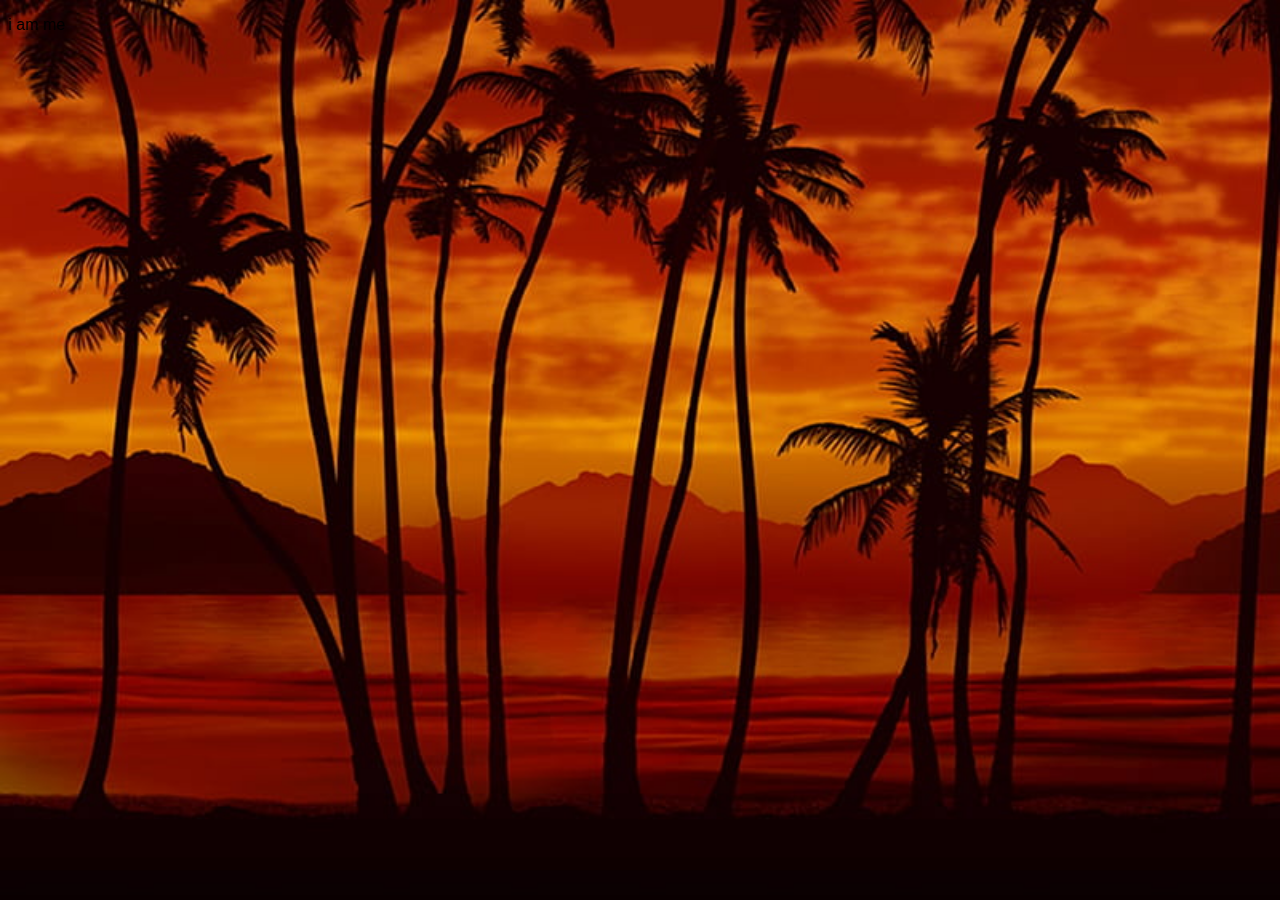
==== src/pages/about/about.html @ 793debad "comit No. One" ====
<!DOCTYPE html>
<html lang="en">
<head>
    <meta charset="UTF-8">
    <meta name="viewport" content="width=device-width, initial-scale=1.0">
    <link rel="stylesheet" type="text/css" href="/src/pages/homePage/style.css">
    <title>Document</title>
</head>
<body>
    <p>i am me</p>
</body>
</html>
---- src/pages/homePage/style.css ----
body{
    background: url(/src/assets/palm-miami-scarface-tropical.jpg);
    background-size:  cover;
    text-align: justify;
    font-family: 'ink free',sans-serif;
    /*background: hotpink;*/
}
.click-table{
    background: hotpink;
    border: 1px solid steelblue;
    text-decoration: none;
    font-size: larger;
    text-align: center;
    padding-inline: 30px;
}
.click-table:hover{
     color: orangered;
}
.click-table:link{
    color: red;
}
.click-table:visited{
    color: #00a8ff;
}
#title{
    color: 	#f4afc2;
}
#title-part-two{
    display: inline-block;
    font-weight: 500;
}
.subtitle{
    text-align: center;
    margin-left: 30px;
    margin-right: 30px;
    color: #0266c8;
    background: linear-gradient(to right, hotpink,#f4afc2);
}
.paragraph{
    color: orange;
    font-size: larger;
}
.ad{
    height: 500px;
    background: lightgrey;
    display: none;
    margin-right: 5px;
    float: left;
}
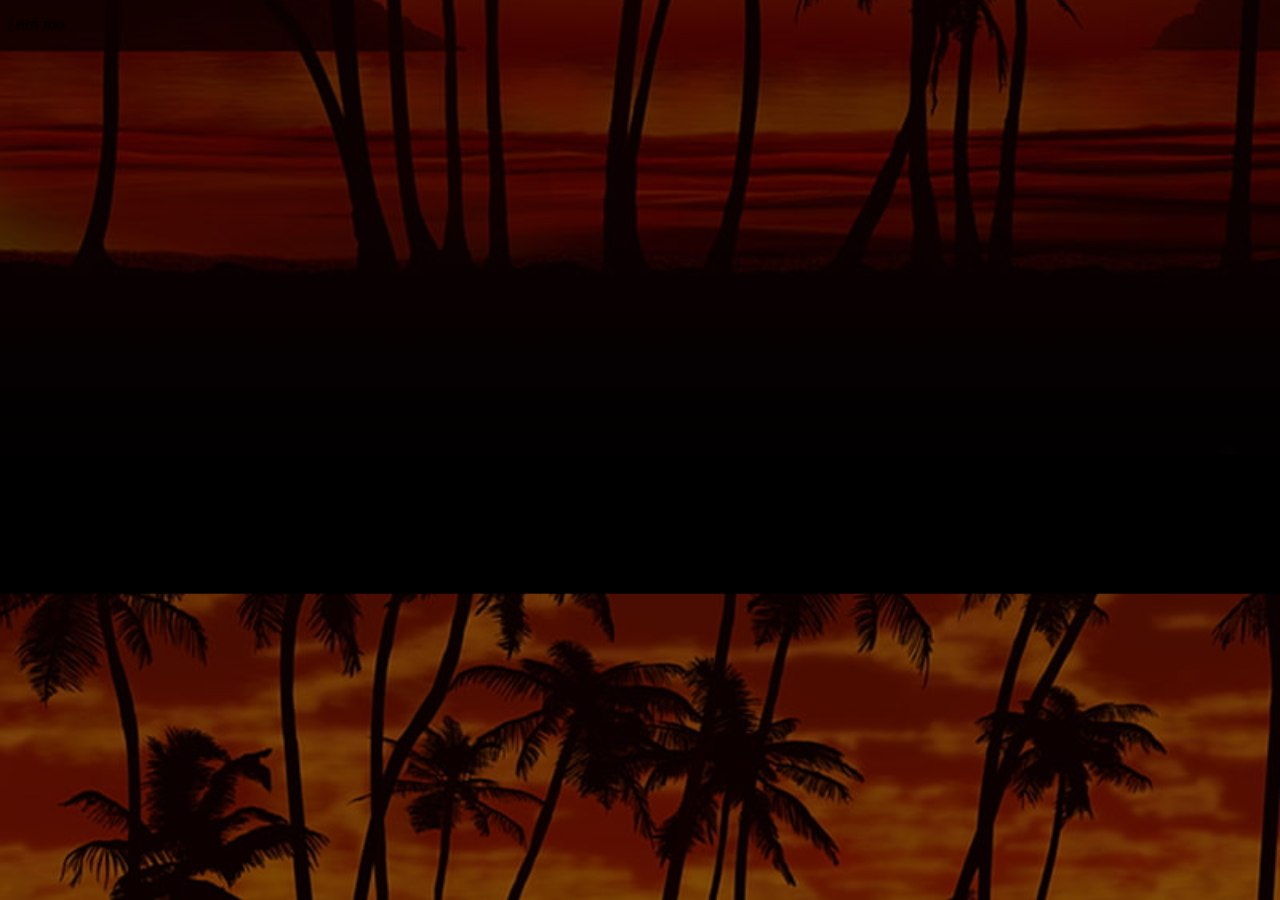
==== commit 664198ae: "v1.2" ====
--- a/src/pages/about/about.html
+++ b/src/pages/about/about.html
@@ -4,7 +4,7 @@
     <meta charset="UTF-8">
     <meta name="viewport" content="width=device-width, initial-scale=1.0">
     <link rel="stylesheet" type="text/css" href="/src/pages/homePage/style.css">
-    <title>Document</title>
+    <title>about</title>
 </head>
 <body>
     <p>i am me</p>
--- a/src/pages/homePage/style.css
+++ b/src/pages/homePage/style.css
@@ -1,23 +1,35 @@
 body{
-    background: url(/src/assets/palm-miami-scarface-tropical.jpg);
+    background: linear-gradient(rgba(0,0,0,0.45),rgba(0,0,0,0.45)),url(/src/assets/palm-miami-scarface-tropical.jpg),hotpink;
     background-size:  cover;
+    background-position: center;
     text-align: justify;
     font-family: 'ink free',sans-serif;
+    font-style: italic;
     /*background: hotpink;*/
 }
 .click-table{
     background: hotpink;
-    border: 1px solid steelblue;
+    margin: 1px ;
+    /*border: hidden steelblue;*/
+    text-align: center;
+    padding-inline: 30px;
+}
+
+.click-table a{
+    float: center;
     text-decoration: none;
     font-size: larger;
     text-align: center;
-    padding-inline: 30px;
 }
-.click-table:hover{
-     color: orangered;
+
+.click-table a:hover{
+    background-color: purple;
+     color: hotpink;
+     /* add hover effict to coloring the hover if that makes sence */
 }
+
 .click-table:link{
-    color: red;
+    color: #00a8ff;
 }
 .click-table:visited{
     color: #00a8ff;
@@ -46,4 +58,21 @@
     display: none;
     margin-right: 5px;
     float: left;
+}
+.containter{
+    display: flex;
+}
+#logo{
+    width: 50px;
+    height: fit-content;
+    margin-left: 1230px
+}
+button{
+    text-align: center;
+    font-family: 'ink free',sans-serif;
+    width: 200px;
+    font-style: italic;
+    color: white;
+    background: #f4afc2;
+    border-radius: 25px;
 }